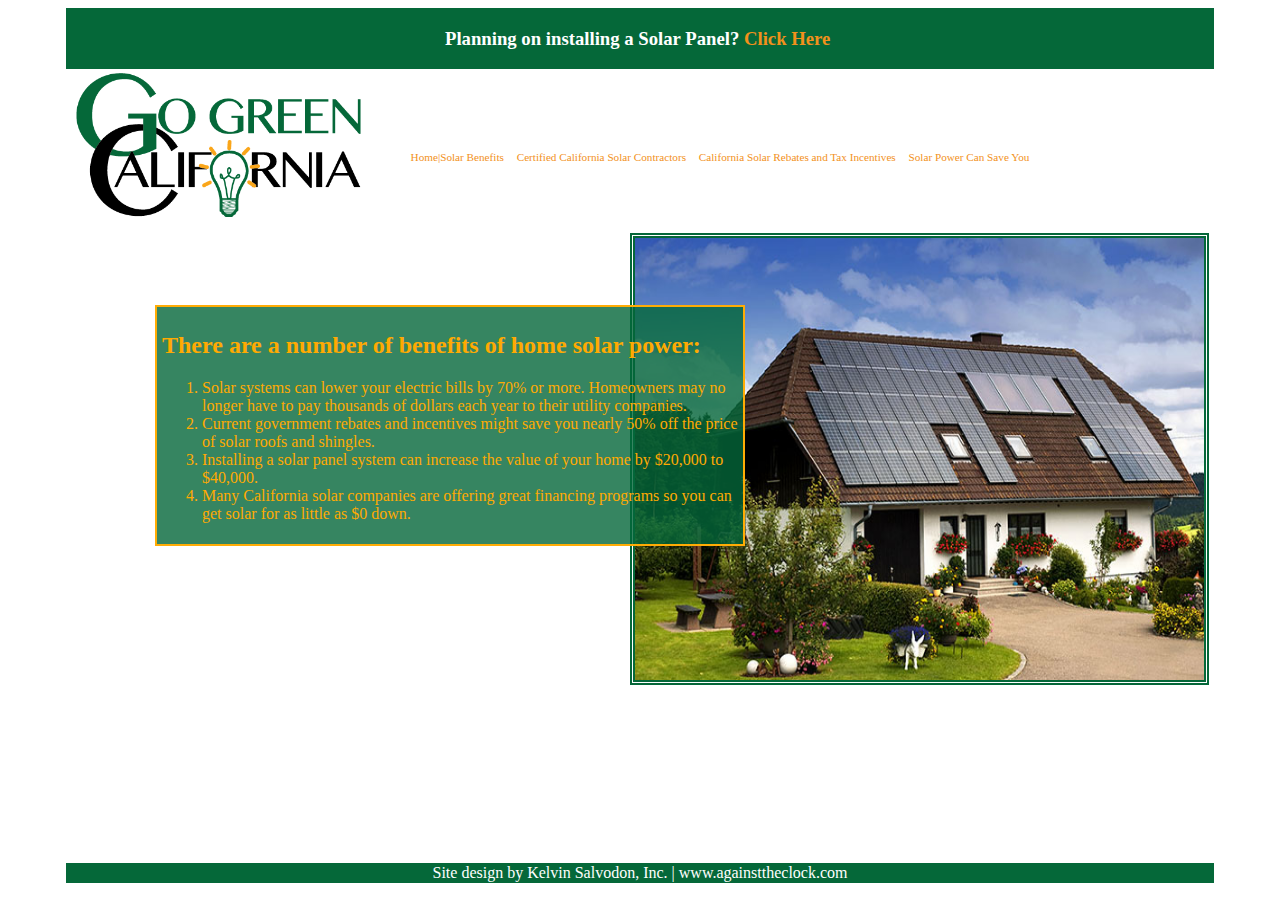
==== Solar/index.html @ f6979cbb "Post Homework Submission Changes" ====
<!doctype html>
<html>
<head>
<meta charset="utf-8">
<title>Untitled Document</title>
<link href="stylesheets/style.css" rel="stylesheet" type="text/css">
</head>

<body>
<header>
  <h3>Planning on installing a Solar Panel? <a href="Certified_Contractors.html" title="Installation Inquiry" target="_self">Click Here</a>&nbsp;</h3>
</header>
<nav>
	<img src="images/ggc-logo.png" alt="Logo" width="482" height="243" id="logo">
	<ul class="nav-menu">
	  <li class="nav-selection"><a href="index.html" title="Home" target="_self">Home|Solar Benefits</a></li>
	  <li class="nav-selection"><a href="Certified_Contractors.html" title="Certified California Solar Contractors" target="_self">Certified California Solar Contractors</a></li> 
      <li class="nav-selection"><a href="Rebates_Tax.html" title="California Solar Rebates and Tax Incentives" target="_self">California Solar Rebates and Tax Incentives</a></li>
      <li class="nav-selection"><a href="Save_Money.html" title="Solar Power Can Save You" target="_self">Solar Power Can Save You</a></li>
  </ul>
</nav>
<main> <img class="main-image" src="images/Solar-Panels-Cottage-small.jpg" width="630" height="442" alt="solar powered home"/>
  <aside class="main-content-info">
    <h2 class="main-content-text">There are a number of benefits of home solar power: </h2>
    <ol>
      <li class="main-content-text">Solar systems can lower your electric bills by 70% or more. Homeowners may no longer have to pay thousands of dollars each year to their utility companies.</li> 
	  <li class="main-content-text">Current government rebates and incentives might save you nearly 50% off the price of solar roofs and shingles.</li>
	  <li class="main-content-text">Installing a solar panel system can increase the value of your home by $20,000 to $40,000.</li>
   	  <li class="main-content-text">Many California solar companies are offering great financing programs so you can get solar for as little as $0 down.</li></ol>
	</aside>
</main>
<footer>Site design by Kelvin Salvodon, Inc. | www.againsttheclock.com </footer>
</body>
</html>
---- Solar/stylesheets/style.css ----
@charset "utf-8";
header {
    width: 90%;
    margin-left: auto;
    margin-right: auto;
    padding-left: 5px;
    padding-right: 5px;
    background-color: #056839;
    color: #FFFFFF;
    font-family: Baskerville, "Palatino Linotype", Palatino, "Century Schoolbook L", "Times New Roman", serif;
    font-weight: lighter;
    text-align: center;
    height: auto;
    padding-top: 1px;
    padding-bottom: 1px;
}
h3 {

}

nav {
    width: 90%;
    margin-left: auto;
    margin-right: auto;
    padding-left: 5px;
    padding-right: 5px;
    padding-top: 2px;
    padding-bottom: 2px;
}
#logo {
    padding-left: 5px;
    padding-right: 5px;
    width: 25%;
    height: 5%;
    display: inline;
    padding-top: 2px;
    margin-top: 0px;
    margin-right: 0px;
    margin-left: 0px;
    margin-bottom: 0px;
}
.nav-selection {
    display: inline;
    padding-left: 5px;
    padding-right: 5px;
    margin-left: auto;
    margin-right: auto;
    text-align: center;
    font-family: Baskerville, "Palatino Linotype", Palatino, "Century Schoolbook L", "Times New Roman", serif;
    color: #056839;
}
.nav-menu {
    display: inline;
    font-size: 90%;
    top: 140px;
    position: absolute;
}
.main-content-info {
    width: 45%;
    margin-left: 5px;
    margin-right: 5px;
    margin-top: 5px;
    margin-bottom: 5px;
    padding-left: 5px;
    padding-right: 5px;
    padding-top: 5px;
    padding-bottom: 5px;
    color: #FFAA02;
    font-family: Baskerville, "Palatino Linotype", Palatino, "Century Schoolbook L", "Times New Roman", serif;
    text-align: left;
    position: absolute;
    left: 150px;
    font-size: 100%;
    height: auto;
    background-color: hsla(152,92%,21%,0.80);
    top: 300px;
    border: 2px solid hsla(40,100%,51%,1.00);
}
.main-content-text  {
    opacity: 1;
}

.main-image {
    float: right;
    clear: both;
    border: 5px double hsla(152,92%,21%,1.00);
    width: 50%;
}
main {
    width: 90%;
    padding-top: 10px;
    padding-bottom: 180px;
    height: 450px;
    margin-left: auto;
    margin-right: auto;
    padding-left: 5px;
    padding-right: 5px;
}
footer {
	width: 90%;
    margin-left: auto;
    margin-right: auto;
    padding-left: 5px;
    padding-right: 5px;
    background-color: #056839;
    color: #FFFFFF;
    font-family: Baskerville, "Palatino Linotype", Palatino, "Century Schoolbook L", "Times New Roman", serif;
    font-weight: lighter;
    text-align: center;
    height: auto;
    padding-top: 1px;
    padding-bottom: 1px;
}
body {

}
a:link {
    color: #F2911B;
	text-decoration: none
}
a:hover {
    color: #077336;
		text-decoration: none
}
a:visited {
    color: #8C704F;
		text-decoration: none
}
a:active {
    color: #31593B;
		text-decoration: none
}

@media only screen and (max-width: 1374px){

  .nav-menu {
      font-size: 70%;

    }

}

@media only screen and (max-width: 1098px){

  .nav-menu {
      font-size: 60%;

  }

}

@media only screen and (max-width: 980px){
  nav {
        width: 90%;
        height: 300px;

      }

  .nav-menu {
      font-size: 75%;
      top: 75px;
  }

  .nav-selection {
      display: block;
      padding: 10px 0px;

    }

    #logo {
        padding-left: 5px;
        padding-right: 5px;
        width: 25%;
        height: 25%;

    }



}

@media only screen and (max-width: 650px){



}


}
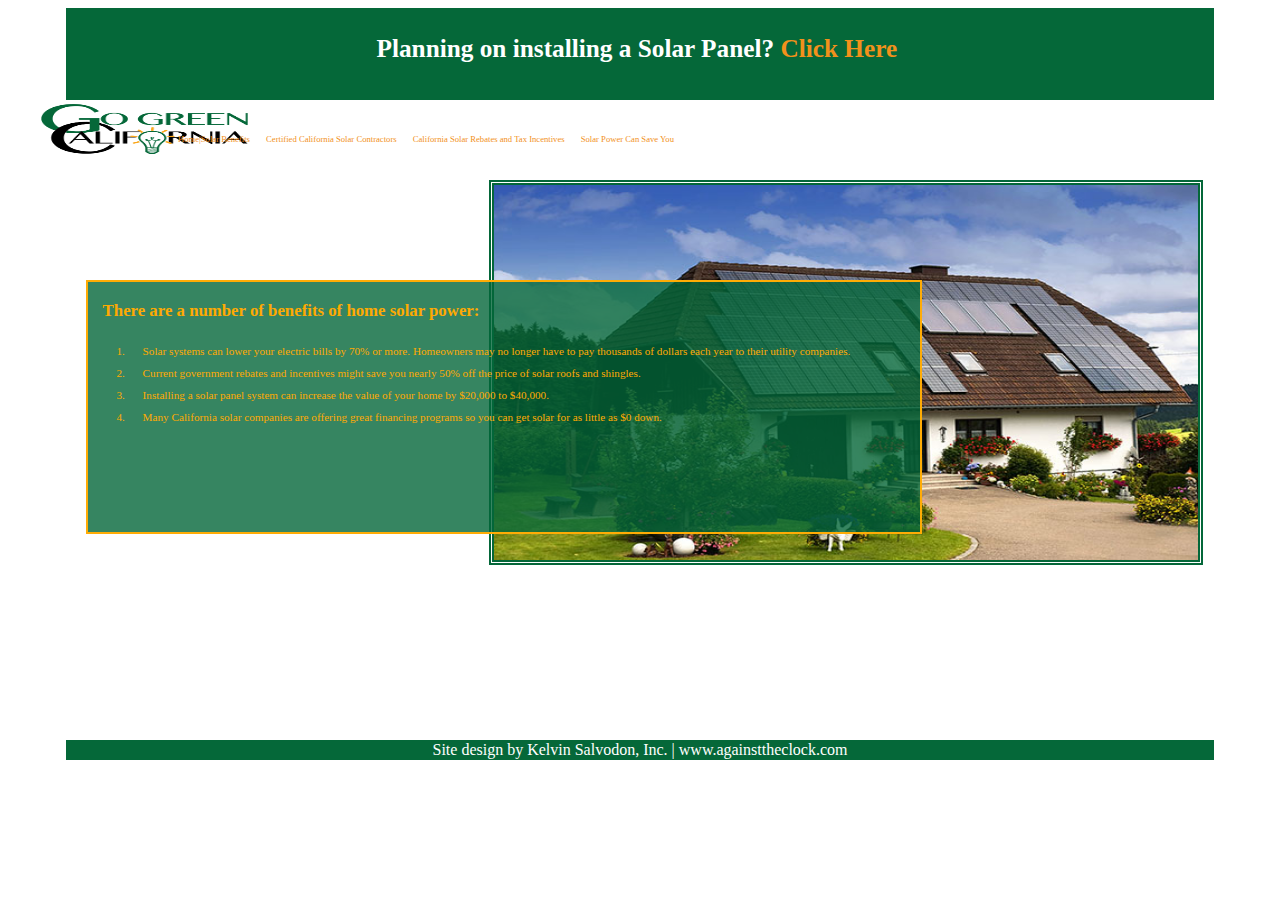
==== commit 26b298f6: "update" ====
--- a/Solar/index.html
+++ b/Solar/index.html
@@ -2,6 +2,7 @@
 <html>
 <head>
 <meta charset="utf-8">
+<meta name="viewport" content="width=device-width, initial-scale=1.0">
 <title>Untitled Document</title>
 <link href="stylesheets/style.css" rel="stylesheet" type="text/css">
 </head>
@@ -11,10 +12,12 @@
   <h3>Planning on installing a Solar Panel? <a href="Certified_Contractors.html" title="Installation Inquiry" target="_self">Click Here</a>&nbsp;</h3>
 </header>
 <nav>
-	<img src="images/ggc-logo.png" alt="Logo" width="482" height="243" id="logo">
-	<ul class="nav-menu">
+  <div class="site-logo">
+	  <img src="images/ggc-logo.png" alt="Logo" width="482" height="243" id="logo">
+  </div>
+  <ul class="nav-menu">
 	  <li class="nav-selection"><a href="index.html" title="Home" target="_self">Home|Solar Benefits</a></li>
-	  <li class="nav-selection"><a href="Certified_Contractors.html" title="Certified California Solar Contractors" target="_self">Certified California Solar Contractors</a></li> 
+	  <li class="nav-selection"><a href="Certified_Contractors.html" title="Certified California Solar Contractors" target="_self">Certified California Solar Contractors</a></li>
       <li class="nav-selection"><a href="Rebates_Tax.html" title="California Solar Rebates and Tax Incentives" target="_self">California Solar Rebates and Tax Incentives</a></li>
       <li class="nav-selection"><a href="Save_Money.html" title="Solar Power Can Save You" target="_self">Solar Power Can Save You</a></li>
   </ul>
@@ -23,7 +26,7 @@
   <aside class="main-content-info">
     <h2 class="main-content-text">There are a number of benefits of home solar power: </h2>
     <ol>
-      <li class="main-content-text">Solar systems can lower your electric bills by 70% or more. Homeowners may no longer have to pay thousands of dollars each year to their utility companies.</li> 
+      <li class="main-content-text">Solar systems can lower your electric bills by 70% or more. Homeowners may no longer have to pay thousands of dollars each year to their utility companies.</li>
 	  <li class="main-content-text">Current government rebates and incentives might save you nearly 50% off the price of solar roofs and shingles.</li>
 	  <li class="main-content-text">Installing a solar panel system can increase the value of your home by $20,000 to $40,000.</li>
    	  <li class="main-content-text">Many California solar companies are offering great financing programs so you can get solar for as little as $0 down.</li></ol>
--- a/Solar/stylesheets/style.css
+++ b/Solar/stylesheets/style.css
@@ -1,6 +1,109 @@
 @charset "utf-8";
 header {
     width: 90%;
+    height: 70px;
+    margin: 0 auto;
+    padding: 1px 5px;
+    background-color: #056839;
+    color: #FFFFFF;
+    font-size: 80%;
+    font-family: Baskerville, "Palatino Linotype", Palatino, "Century Schoolbook L", "Times New Roman", serif;
+    font-weight: lighter;
+    text-align: center;
+
+}
+
+nav {
+    width: 90%;
+    height: 85px;
+    padding: 2px 5px;
+    position: absolute;
+    left: 36px;
+
+}
+
+.site-logo{
+  width: 90%;
+  height: 50px;
+
+}
+
+#logo {
+    position: absolute;
+    right: 100px;
+    margin: 0 auto;
+    width: 35%;
+    height: 50%;
+    padding-top: 2px;
+
+}
+
+
+.nav-menu {
+    display: block;
+    font-size: 90%;
+    top: 45px;
+    right: 10px;
+    position: absolute;
+    width: 90%
+}
+
+.nav-selection {
+    list-style: none;
+    padding: 2px;
+    margin: 0px 5px;
+    text-align: center;
+    font-family: Baskerville, "Palatino Linotype", Palatino, "Century Schoolbook L", "Times New Roman", serif;
+    color: #056839;
+
+}
+
+main {
+    width: 90%;
+    padding-top: 10px;
+    padding-bottom: 180px;
+    height: 450px;
+    margin-left: auto;
+    margin-right: auto;
+    padding-left: 5px;
+    padding-right: 5px;
+}
+
+.main-content-info {
+    width: 90%;
+    margin: 0 auto;
+    color: #FFAA02;
+    font-family: Baskerville, "Palatino Linotype", Palatino, "Century Schoolbook L", "Times New Roman", serif;
+    text-align: center;
+    position: absolute;
+    top: 280px;
+    right: 15px;
+    font-size: 70%;
+    height: 325px;
+    background-color: hsla(152,92%,21%,0.80);
+
+    border: 2px solid hsla(40,100%,51%,1.00);
+}
+
+.main-content-text  {
+    opacity: 1;
+    padding: 5px 15px;
+
+}
+
+.main-image{
+  position:absolute;
+  top: 48.7%;
+  right: 3.6%;
+  width: 90%;
+  height: 325px;
+  border: double #056839 5px;
+
+}
+
+
+footer {
+	  width: 90%;
     margin-left: auto;
     margin-right: auto;
     padding-left: 5px;
@@ -14,106 +117,7 @@
     padding-top: 1px;
     padding-bottom: 1px;
 }
-h3 {
 
-}
-
-nav {
-    width: 90%;
-    margin-left: auto;
-    margin-right: auto;
-    padding-left: 5px;
-    padding-right: 5px;
-    padding-top: 2px;
-    padding-bottom: 2px;
-}
-#logo {
-    padding-left: 5px;
-    padding-right: 5px;
-    width: 25%;
-    height: 5%;
-    display: inline;
-    padding-top: 2px;
-    margin-top: 0px;
-    margin-right: 0px;
-    margin-left: 0px;
-    margin-bottom: 0px;
-}
-.nav-selection {
-    display: inline;
-    padding-left: 5px;
-    padding-right: 5px;
-    margin-left: auto;
-    margin-right: auto;
-    text-align: center;
-    font-family: Baskerville, "Palatino Linotype", Palatino, "Century Schoolbook L", "Times New Roman", serif;
-    color: #056839;
-}
-.nav-menu {
-    display: inline;
-    font-size: 90%;
-    top: 140px;
-    position: absolute;
-}
-.main-content-info {
-    width: 45%;
-    margin-left: 5px;
-    margin-right: 5px;
-    margin-top: 5px;
-    margin-bottom: 5px;
-    padding-left: 5px;
-    padding-right: 5px;
-    padding-top: 5px;
-    padding-bottom: 5px;
-    color: #FFAA02;
-    font-family: Baskerville, "Palatino Linotype", Palatino, "Century Schoolbook L", "Times New Roman", serif;
-    text-align: left;
-    position: absolute;
-    left: 150px;
-    font-size: 100%;
-    height: auto;
-    background-color: hsla(152,92%,21%,0.80);
-    top: 300px;
-    border: 2px solid hsla(40,100%,51%,1.00);
-}
-.main-content-text  {
-    opacity: 1;
-}
-
-.main-image {
-    float: right;
-    clear: both;
-    border: 5px double hsla(152,92%,21%,1.00);
-    width: 50%;
-}
-main {
-    width: 90%;
-    padding-top: 10px;
-    padding-bottom: 180px;
-    height: 450px;
-    margin-left: auto;
-    margin-right: auto;
-    padding-left: 5px;
-    padding-right: 5px;
-}
-footer {
-	width: 90%;
-    margin-left: auto;
-    margin-right: auto;
-    padding-left: 5px;
-    padding-right: 5px;
-    background-color: #056839;
-    color: #FFFFFF;
-    font-family: Baskerville, "Palatino Linotype", Palatino, "Century Schoolbook L", "Times New Roman", serif;
-    font-weight: lighter;
-    text-align: center;
-    height: auto;
-    padding-top: 1px;
-    padding-bottom: 1px;
-}
-body {
-
-}
 a:link {
     color: #F2911B;
 	text-decoration: none
@@ -131,59 +135,53 @@
 		text-decoration: none
 }
 
-@media only screen and (max-width: 1374px){
-
-  .nav-menu {
-      font-size: 70%;
-
-    }
-
-}
-
-@media only screen and (max-width: 1098px){
-
-  .nav-menu {
-      font-size: 60%;
+@media only screen and (min-width: 768px){
+  header {
+      height: 90px;
+      font-size: 135%;
 
   }
 
-}
+  #logo {
+      position: static;
+      float: left;
+      clear: both;
+      width: 20%;
+      height: 100%;
+      padding-top: 2px;
 
-@media only screen and (max-width: 980px){
-  nav {
-        width: 90%;
-        height: 300px;
+  }
 
-      }
+  .main-image {
+      top: 20%;
+      right: 6%;
+      border: 5px double hsla(152,92%,21%,1.00);
+      width: 55%;
+      height: 375px;
+  }
 
   .nav-menu {
-      font-size: 75%;
-      top: 75px;
+      display: inline;
+      font-size: 54%;
+      top: 25px;
+      left: 95px;
+      position: absolute;
+      width: 90%
   }
 
   .nav-selection {
-      display: block;
-      padding: 10px 0px;
+      display: inline;
 
-    }
+  }
 
-    #logo {
-        padding-left: 5px;
-        padding-right: 5px;
-        width: 25%;
-        height: 25%;
+  .main-content-info {
+      width: 65%;
+      right: 28%;
+      height: 250px;
+      text-align: left;
 
-    }
+  }
 
 
 
 }
-
-@media only screen and (max-width: 650px){
-
-
-
-}
-
-
-}
